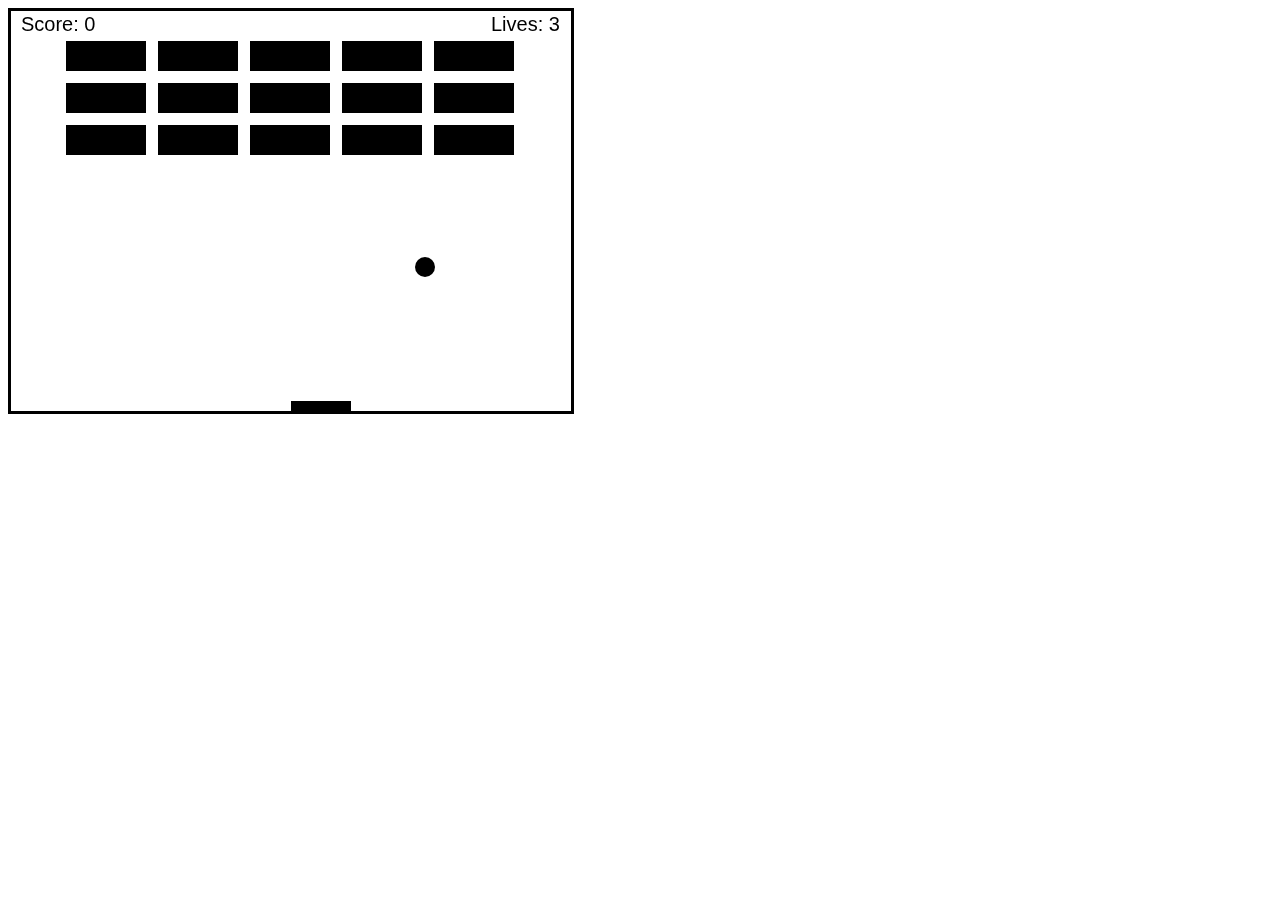
==== index.html @ 2a3eed78 "primer comit" ====
<!DOCTYPE html>
<html lang="es">
<head>
    <meta charset="UTF-8">
    <meta http-equiv="X-UA-Compatible" content="IE=edge">
    <meta name="viewport" content="width=device-width, initial-scale=1.0">
    <link rel="stylesheet" href="style.css">
    <title>Informatica Game</title>
</head>
<body>
    <canvas id="arkanoid" width="560" height="400" style="border: solid black;"></canvas>
    <script src="codigo.js"></script>
</body>
</html>
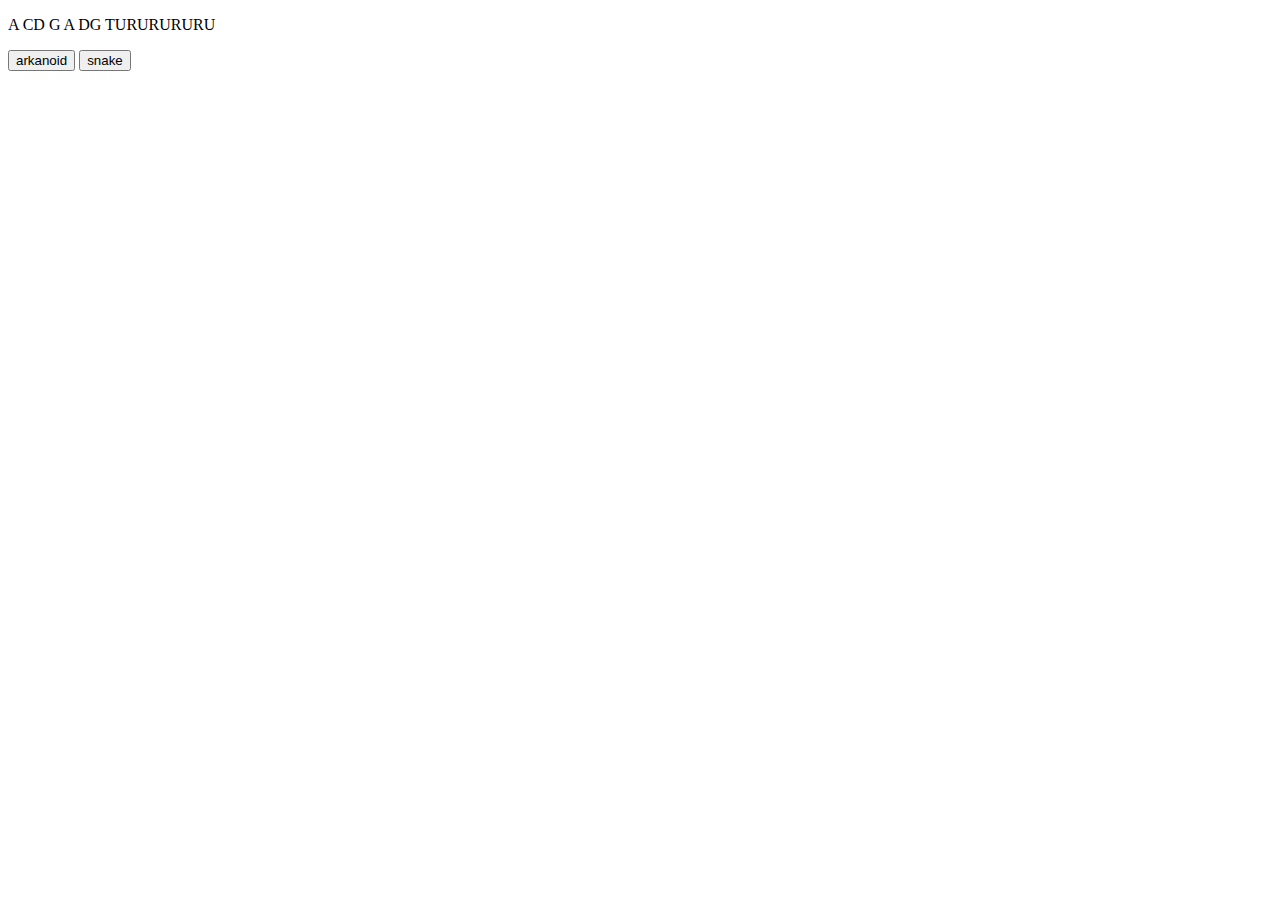
==== commit ae204e33: "grandes cambios" ====
--- a/index.html
+++ b/index.html
@@ -8,7 +8,8 @@
     <title>Informatica Game</title>
 </head>
 <body>
-    <canvas id="arkanoid" width="560" height="400" style="border: solid black;"></canvas>
-    <script src="codigo.js"></script>
+    <p>A CD G A DG TURURURURU</p>
+    <a href="/arkanoid/index.html"><button>arkanoid</button></a>
+    <a href="/skane/snake.html"><button>snake</button></a>
 </body>
 </html>